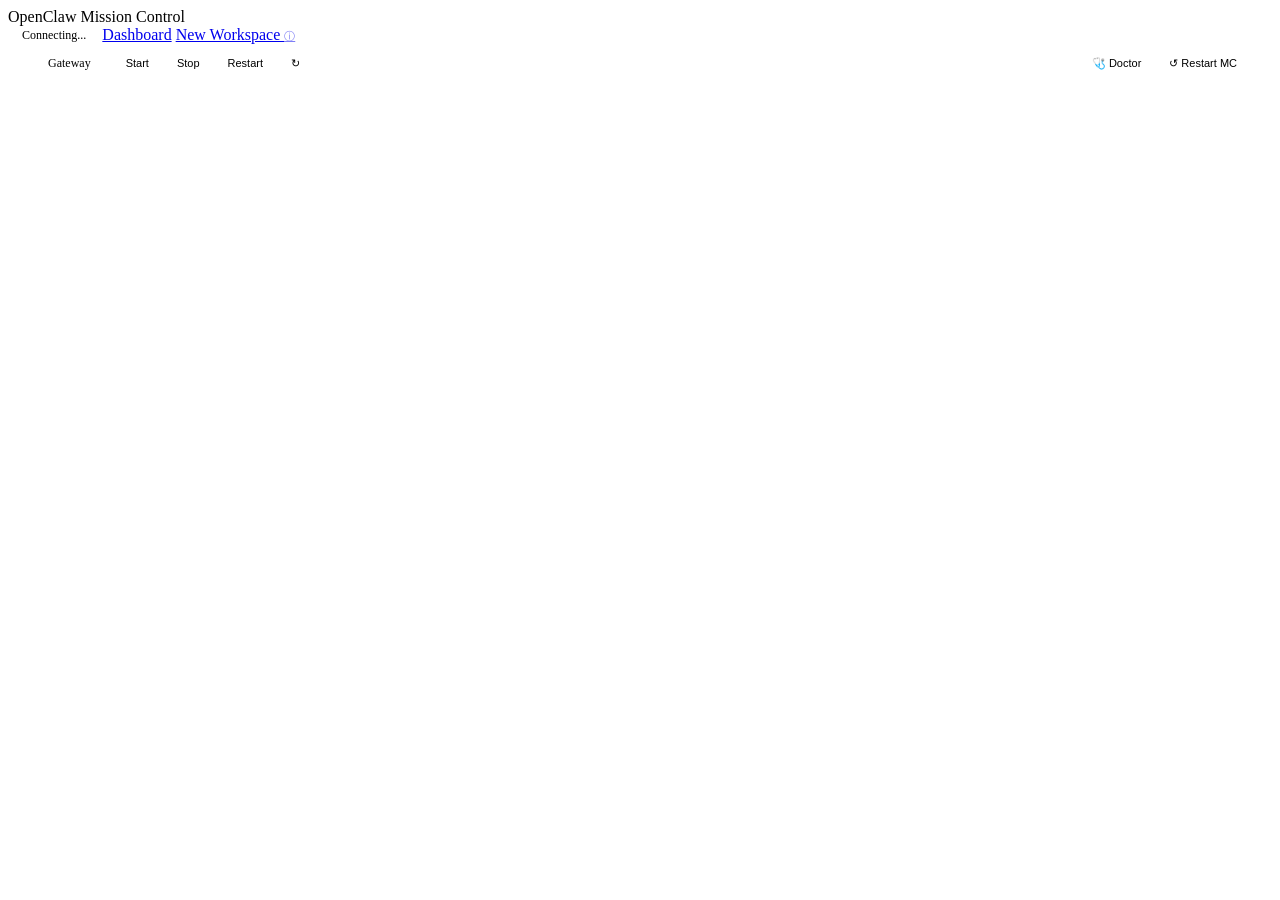
==== mission-control/openclaw/web/static/index.html @ 2e43c415 "v0.5.3 — Doctor button: run openclaw doctor from dashboard Adds Doctor button to gateway bar (right " ====
<!DOCTYPE html>
<html lang="en">
<head>
  <meta charset="UTF-8">
  <meta name="viewport" content="width=device-width, initial-scale=1.0">
  <title>OpenClaw Mission Control</title>
  <link rel="stylesheet" href="/static/styles.css">
  <style>
    /* Monitor-specific layout */
    .dashboard {
      display: grid;
      grid-template-columns: 1fr 1fr;
      gap: 16px;
      margin-top: 16px;
    }
    .dashboard-full { grid-column: 1 / -1; }

    .agent-grid {
      display: grid;
      grid-template-columns: repeat(auto-fill, minmax(160px, 1fr));
      gap: 10px;
    }
    .agent-card {
      background: var(--bg);
      border: 1px solid var(--border);
      border-radius: var(--radius);
      padding: 12px;
      position: relative;
    }
    .agent-card-role { font-size: 11px; color: var(--text-muted); text-transform: uppercase; letter-spacing: 0.5px; }
    .agent-card-char { font-weight: 600; margin: 4px 0 8px; font-size: 14px; }
    .agent-card-status { font-size: 12px; display: flex; align-items: center; }
    .agent-card-time { font-size: 11px; color: var(--text-muted); margin-top: 4px; }
    .agent-cog {
      background: none; border: none; cursor: pointer;
      color: var(--text-muted); font-size: 14px; padding: 2px 4px;
      border-radius: 4px; line-height: 1; opacity: 0.5;
      transition: opacity 0.15s;
    }
    .agent-cog:hover { opacity: 1; color: var(--text); }
    .agent-card-actions {
      display: flex; gap: 4px; margin-top: 8px; justify-content: center;
    }
    .agent-action-btn {
      background: none; border: 1px solid var(--border); cursor: pointer;
      color: var(--accent); font-size: 13px; padding: 4px 6px;
      border-radius: 3px; line-height: 1; flex: 1; transition: all 0.15s;
    }
    .agent-action-btn:hover { border-color: var(--accent); background: rgba(88,166,255,0.08); }
    .agent-action-btn:disabled { opacity: 0.4; cursor: not-allowed; }

    /* Agent details modal */
    .agent-modal-overlay {
      display: none; position: fixed; inset: 0;
      background: rgba(0,0,0,0.6); z-index: 1000;
      align-items: center; justify-content: center;
    }
    .agent-modal-overlay.open { display: flex; }
    .agent-modal {
      background: var(--bg-card); border: 1px solid var(--border);
      border-radius: var(--radius); padding: 24px; width: 480px;
      max-width: 90vw; max-height: 80vh; overflow-y: auto;
    }
    .agent-modal-header {
      display: flex; justify-content: space-between; align-items: flex-start;
      margin-bottom: 16px;
    }
    .agent-modal-title { font-size: 16px; font-weight: 600; }
    .agent-modal-role { font-size: 11px; color: var(--text-muted); text-transform: uppercase; letter-spacing: 0.5px; margin-top: 2px; }
    .agent-modal-close {
      background: none; border: none; cursor: pointer;
      color: var(--text-muted); font-size: 18px; line-height: 1; padding: 0 4px;
    }
    .agent-modal-close:hover { color: var(--text); }
    .agent-modal-row {
      display: flex; flex-direction: column; gap: 3px;
      padding: 10px 0; border-bottom: 1px solid var(--border);
      font-size: 13px;
    }
    .agent-modal-row:last-child { border-bottom: none; }
    .agent-modal-label { font-size: 11px; color: var(--text-muted); text-transform: uppercase; letter-spacing: 0.4px; }
    .agent-modal-value { font-family: monospace; font-size: 12px; word-break: break-all; }
    .badge-ok   { color: #4caf50; font-weight: 600; }
    .badge-warn { color: #f59e0b; font-weight: 600; }

    .project-banner {
      display: flex;
      align-items: center;
      gap: 20px;
      flex-wrap: wrap;
    }
    .project-name { font-size: 18px; font-weight: 700; }
    .project-milestone { font-size: 13px; color: var(--text-muted); }
    .project-progress { flex: 1; min-width: 120px; }

    .overnight-row { display: flex; gap: 20px; flex-wrap: wrap; align-items: center; font-size: 13px; }
    .overnight-indicator { display: flex; align-items: center; gap: 8px; }
    .overnight-on  { color: var(--accent); font-weight: 600; }
    .overnight-off { color: var(--text-muted); }

    .no-workspace {
      text-align: center;
      padding: 60px 20px;
      color: var(--text-muted);
    }
    .no-workspace h2 { font-size: 20px; color: var(--text); margin-bottom: 10px; }
    .no-workspace p  { margin-bottom: 20px; }

    .conn-dot {
      width: 8px; height: 8px; border-radius: 50%;
      display: inline-block; margin-right: 6px;
    }
    .conn-live { background: var(--green); box-shadow: 0 0 6px var(--green); }
    .conn-off  { background: var(--red); }
    .conn-status { font-size: 12px; color: var(--text-muted); display: flex; align-items: center; }

    /* Gateway control bar */
    .gateway-bar {
      background: var(--surface);
      border-bottom: 1px solid var(--border);
      padding: 0 24px;
      height: 38px;
      display: flex;
      align-items: center;
      justify-content: space-between;
      font-size: 12px;
    }
    .gateway-status { display: flex; align-items: center; gap: 8px; }
    .gw-dot {
      width: 8px; height: 8px; border-radius: 50%;
      display: inline-block;
    }
    .gw-running  { background: var(--green); box-shadow: 0 0 6px var(--green); }
    .gw-stopped  { background: var(--red); }
    .gw-busy     { background: var(--yellow); animation: pulse-gw 1s infinite; }
    .gw-unknown  { background: var(--text-muted); }
    @keyframes pulse-gw { 0%,100% { opacity:1; } 50% { opacity:0.4; } }
    .gw-checked { color: var(--text-muted); font-size: 11px; }
    .gateway-actions { display: flex; gap: 6px; }
    .gw-btn {
      background: var(--border); border: 1px solid rgba(255,255,255,0.06);
      color: var(--text); font-size: 11px; font-weight: 500;
      padding: 4px 10px; border-radius: 4px; cursor: pointer; transition: all 0.15s;
    }
    .gw-btn:hover { background: rgba(255,255,255,0.08); }
    .gw-btn:disabled { opacity: 0.35; cursor: not-allowed; }
    .gw-btn-danger { color: var(--red); }
    .gw-btn-ghost { background: transparent; border-color: transparent; }
    .gw-divider { width: 1px; height: 18px; background: var(--border); margin: 0 4px; }
    .gateway-banner {
      background: rgba(210,153,34,0.12); border-bottom: 1px solid rgba(210,153,34,0.3);
      padding: 8px 24px; font-size: 12px; display: flex; align-items: center; gap: 12px;
    }
    .gw-banner-dismiss {
      background: none; border: none; color: var(--text-muted); cursor: pointer;
      font-size: 14px; margin-left: auto;
    }

    /* Chat panel */
    .chat-modal-overlay {
      display: none; position: fixed; inset: 0;
      background: rgba(0,0,0,0.6); z-index: 1001;
      align-items: flex-end; justify-content: center;
      padding-bottom: 0;
    }
    .chat-modal-overlay.open { display: flex; }
    .chat-modal {
      background: var(--bg-card); border: 1px solid var(--border);
      border-radius: var(--radius) var(--radius) 0 0;
      width: 560px; max-width: 96vw; height: 70vh;
      display: flex; flex-direction: column;
    }
    .chat-header {
      display: flex; justify-content: space-between; align-items: center;
      padding: 12px 16px; border-bottom: 1px solid var(--border); flex-shrink: 0;
    }
    .chat-header-title { font-size: 14px; font-weight: 600; }
    .chat-header-meta { font-size: 11px; color: var(--text-muted); margin-top: 2px; }
    .chat-header-actions { display: flex; gap: 6px; align-items: center; }
    .chat-close-btn {
      background: none; border: none; cursor: pointer;
      color: var(--text-muted); font-size: 18px; line-height: 1; padding: 0 4px;
    }
    .chat-close-btn:hover { color: var(--text); }
    .chat-new-btn {
      background: var(--border); border: 1px solid rgba(255,255,255,0.06);
      color: var(--text-muted); font-size: 11px; padding: 3px 8px;
      border-radius: 3px; cursor: pointer;
    }
    .chat-new-btn:hover { color: var(--text); }
    .chat-messages {
      flex: 1; overflow-y: auto; padding: 12px 16px;
      display: flex; flex-direction: column; gap: 10px;
    }
    .chat-msg {
      max-width: 85%; padding: 8px 12px;
      border-radius: 12px; font-size: 13px; line-height: 1.5;
      white-space: pre-wrap; word-break: break-word;
    }
    .chat-msg-user {
      background: var(--accent); color: #fff;
      align-self: flex-end; border-bottom-right-radius: 4px;
    }
    .chat-msg-assistant {
      background: var(--border); color: var(--text);
      align-self: flex-start; border-bottom-left-radius: 4px;
    }
    .chat-msg-error {
      background: rgba(239,68,68,0.15); color: var(--red);
      align-self: flex-start; border-bottom-left-radius: 4px; font-size: 12px;
    }
    .chat-typing {
      align-self: flex-start; padding: 8px 14px;
      background: var(--border); border-radius: 12px 12px 12px 4px;
      font-size: 20px; letter-spacing: 2px; color: var(--text-muted);
    }
    .chat-model-tag {
      font-size: 10px; color: var(--text-muted); margin-top: 4px;
      align-self: flex-start;
    }
    .chat-input-row {
      display: flex; gap: 8px; padding: 12px 16px;
      border-top: 1px solid var(--border); flex-shrink: 0;
    }
    .chat-input {
      flex: 1; background: var(--bg); border: 1px solid var(--border);
      border-radius: 6px; padding: 8px 12px; color: var(--text);
      font-size: 13px; resize: none; font-family: inherit;
      line-height: 1.4; height: 38px; max-height: 120px; overflow-y: auto;
    }
    .chat-input:focus { outline: none; border-color: var(--accent); }
    .chat-send-btn {
      background: var(--accent); border: none; cursor: pointer;
      color: #fff; font-size: 14px; padding: 8px 14px;
      border-radius: 6px; flex-shrink: 0; font-weight: 600;
    }
    .chat-send-btn:disabled { opacity: 0.4; cursor: not-allowed; }
    .chat-empty {
      color: var(--text-muted); font-size: 13px; text-align: center;
      margin: auto; padding: 20px;
    }

    #morning-report-modal {
      display: none;
      position: fixed; inset: 0;
      background: rgba(0,0,0,0.7);
      z-index: 100;
      overflow-y: auto;
      padding: 40px 20px;
    }
    .modal-box {
      background: var(--surface);
      border: 1px solid var(--border);
      border-radius: var(--radius);
      max-width: 700px;
      margin: 0 auto;
      padding: 24px;
    }
    .modal-header { display: flex; justify-content: space-between; align-items: center; margin-bottom: 16px; }
    .modal-title  { font-size: 16px; font-weight: 700; }
    .modal-body   { font-size: 13px; line-height: 1.8; white-space: pre-wrap; color: var(--text-muted); }
  </style>
</head>
<body>
  <header class="app-header">
    <div style="display:flex;align-items:center;gap:10px;">
      <span class="logo">OpenClaw Mission Control</span>
      <span id="versionBadge" style="font-size:11px;color:var(--text-muted);background:var(--border);padding:2px 7px;border-radius:10px;"></span>
    </div>
    <div style="display:flex;align-items:center;gap:16px;">
      <div class="conn-status" id="connStatus" title="WebSocket connection to Mission Control server — enables real-time dashboard updates">
        <span class="conn-dot conn-off" id="connDot"></span>
        <span id="connLabel">Connecting...</span>
      </div>
      <nav>
        <a href="/monitor" class="active">Dashboard</a>
        <a href="/install">New Workspace <span title="Create or configure an agent workspace — sets up project templates, agent identities, and launcher scripts for a new team of OpenClaw agents" style="cursor:help;opacity:0.5;font-size:11px">ⓘ</span></a>
      </nav>
    </div>
  </header>

  <div class="gateway-bar" id="gatewayBar">
    <div style="display:flex;align-items:center;gap:8px">
      <span class="gw-dot" id="gwDot"></span>
      <span id="gwLabel">Gateway</span>
      <span class="gw-checked" id="gwChecked"></span>
      <div class="gateway-actions" style="margin-left:8px">
        <button id="gwBtnStart" class="gw-btn" onclick="gatewayAction('start')">Start</button>
        <button id="gwBtnStop" class="gw-btn gw-btn-danger" onclick="gatewayAction('stop')">Stop</button>
        <button id="gwBtnRestart" class="gw-btn" onclick="gatewayAction('restart')">Restart</button>
        <button id="gwBtnRefresh" class="gw-btn gw-btn-ghost" onclick="refreshGatewayStatus()" title="Refresh gateway status">↻</button>
      </div>
    </div>
    <div style="display:flex;align-items:center;gap:6px">
      <button id="btnDoctor" class="gw-btn" onclick="runDoctor()" title="Run openclaw doctor — health check and auto-repair for gateway and channels">🩺 Doctor</button>
      <button id="mcBtnRestart" class="gw-btn gw-btn-ghost" onclick="restartMissionControl()" title="Restart Mission Control server">↺ Restart MC</button>
    </div>
  </div>

  <div class="gateway-banner" id="gatewayBanner" style="display:none">
    <span id="gatewayBannerText"></span>
    <button class="gw-btn" style="margin-left:12px;" onclick="gatewayAction('restart')">Restart Now</button>
    <button class="gw-banner-dismiss" onclick="dismissGatewayBanner()">✕</button>
  </div>

  <div class="main-content">
    <!-- No workspace state -->
    <div id="noWorkspace" class="no-workspace" style="display:none">
      <h2>No workspace configured</h2>
      <p>Install an OpenClaw workspace to begin monitoring your agents.</p>
      <a href="/install" class="btn btn-primary">Install Workspace</a>
    </div>

    <!-- Main dashboard (shown when workspace exists) -->
    <div id="dashboardContent" style="display:none">

      <!-- ── Security Alerts ── -->
      <div id="alertsPanel"></div>

      <!-- ── Agent Status Bar ── -->
      <div class="card dashboard-full">
        <div class="card-title">Agent Status</div>
        <div class="agent-grid" id="agentGrid">
          <p style="color:var(--text-muted);font-size:13px">Loading agents...</p>
        </div>
      </div>

      <!-- ── Active Project (full-width, above ticket board) ── -->
      <div class="card" style="margin-top:16px;">
        <div class="card-title">Active Project</div>
        <div class="project-banner" id="projectBanner">
          <p style="color:var(--text-muted);font-size:13px">No project active</p>
        </div>
      </div>

      <!-- ── Ticket Board (full-width, below active project) ── -->
      <div class="card" style="margin-top:16px;">
        <div class="card-title">Ticket Board</div>
        <div class="kanban" id="kanbanBoard"></div>
      </div>

      <div class="dashboard">
        <!-- ── Overnight Mode ── -->
        <div class="card">
          <div class="card-title">Overnight Mode</div>
          <div id="overnightPanel" class="overnight-row">
            <div class="overnight-indicator overnight-off">Night mode: OFF</div>
          </div>
        </div>

        <!-- ── System Info ── -->
        <div class="card">
          <div class="card-title">System Info</div>
          <div style="font-size:13px;display:flex;flex-direction:column;gap:6px;">
            <div><span style="color:var(--text-muted);width:120px;display:inline-block;">OS</span><span id="sysinfoOs">Loading...</span></div>
            <div><span style="color:var(--text-muted);width:120px;display:inline-block;">Python</span><span id="sysinfoPython">Loading...</span></div>
            <div><span style="color:var(--text-muted);width:120px;display:inline-block;">Disk Usage</span><span id="sysinfoDisk">Loading...</span></div>
          </div>
        </div>

        <!-- ── Activity Feed ── -->
        <div class="card">
          <div class="card-title">Recent Activity</div>
          <div id="activityFeed">
            <p style="color:var(--text-muted);font-size:13px">Watching for changes...</p>
          </div>
        </div>

        <!-- ── Session Log ── -->
        <div class="card dashboard-full">
          <div class="card-title" style="display:flex;align-items:center;justify-content:space-between;">
            <span>Session Log</span>
            <button class="btn btn-ghost" style="padding:4px 12px;font-size:12px;" onclick="loadSessionLog()">Refresh</button>
          </div>
          <div id="sessionLogBody" style="font-size:13px;color:var(--text-muted);">
            <p>Loading session log...</p>
          </div>
        </div>

        <!-- ── Agent Cleanup ── -->
        <div class="card dashboard-full" id="agentCleanupCard" style="display:none">
          <div class="card-title">Agent Cleanup & Orphan Management</div>
          <div id="agentCleanupBody" style="font-size:13px;color:var(--text-muted);">
            <p>Loading agent registry...</p>
          </div>
        </div>

        <!-- ── OpenClaw Sync ── -->
        <div class="card dashboard-full" id="openclawSyncCard" style="display:none">
          <div class="card-title" style="display:flex;align-items:center;justify-content:space-between;">
            <span>OpenClaw Registration</span>
            <button class="btn btn-ghost" style="padding:4px 12px;font-size:12px;" onclick="reregisterAgents()">Re-register Agents</button>
          </div>
          <div id="openclawSyncBody" style="font-size:13px;color:var(--text-muted);">Checking…</div>
        </div>
      </div>
    </div>
  </div>

  <!-- Morning report modal -->
  <div id="morning-report-modal">
    <div class="modal-box">
      <div class="modal-header">
        <span class="modal-title">Morning Report</span>
        <button class="btn btn-ghost" onclick="closeReport()" style="padding:4px 10px">Close</button>
      </div>
      <div class="modal-body" id="reportContent">Loading...</div>
    </div>
  </div>

  <!-- Agent details modal -->
  <div class="agent-modal-overlay" id="agentModalOverlay" onclick="closeAgentModal(event)">
    <div class="agent-modal" id="agentModal">
      <div class="agent-modal-header">
        <div>
          <div class="agent-modal-title" id="agentModalTitle">—</div>
          <div class="agent-modal-role" id="agentModalRole">—</div>
        </div>
        <button class="agent-modal-close" onclick="closeAgentModal()">✕</button>
      </div>
      <div id="agentModalBody"></div>
    </div>
  </div>

  <!-- Add Agent modal -->
  <div class="agent-modal-overlay" id="addAgentOverlay" onclick="closeAddAgentModal(event)">
    <div class="agent-modal" id="addAgentModal">
      <div class="agent-modal-header">
        <div>
          <div class="agent-modal-title">Add New Agent</div>
          <div class="agent-modal-role">Register a custom agent role</div>
        </div>
        <button class="agent-modal-close" onclick="closeAddAgentModal()">✕</button>
      </div>
      <div style="padding:16px;display:flex;flex-direction:column;gap:12px">
        <label style="font-size:12px;color:var(--text-muted)">Role ID <span style="opacity:0.5">(lowercase, no spaces — e.g. "graphics", "docs")</span>
          <input id="addAgentRole" type="text" style="width:100%;margin-top:4px;padding:6px 10px;background:var(--bg);border:1px solid var(--border);border-radius:4px;color:var(--text);font-size:13px" placeholder="e.g. graphics">
        </label>
        <label style="font-size:12px;color:var(--text-muted)">Display Name
          <input id="addAgentName" type="text" style="width:100%;margin-top:4px;padding:6px 10px;background:var(--bg);border:1px solid var(--border);border-radius:4px;color:var(--text);font-size:13px" placeholder="e.g. Banksy">
        </label>
        <label style="font-size:12px;color:var(--text-muted)">Role Label <span style="opacity:0.5">(human-readable title)</span>
          <input id="addAgentLabel" type="text" style="width:100%;margin-top:4px;padding:6px 10px;background:var(--bg);border:1px solid var(--border);border-radius:4px;color:var(--text);font-size:13px" placeholder="e.g. Graphics Designer">
        </label>
        <div id="addAgentError" style="color:var(--red);font-size:12px;display:none"></div>
        <button class="btn" style="align-self:flex-end;padding:6px 20px" onclick="submitAddAgent()">Add Agent</button>
      </div>
    </div>
  </div>

  <!-- Chat modal -->
  <div class="chat-modal-overlay" id="chatModalOverlay" onclick="closeChatModal(event)">
    <div class="chat-modal" id="chatModal">
      <div class="chat-header">
        <div>
          <div class="chat-header-title" id="chatModalTitle">Chat</div>
          <div class="chat-header-meta" id="chatModalMeta"></div>
        </div>
        <div class="chat-header-actions">
          <button class="chat-new-btn" onclick="newChatSession()" title="Start a new conversation">↺ New Chat</button>
          <button class="chat-close-btn" onclick="closeChatModal()">✕</button>
        </div>
      </div>
      <div class="chat-messages" id="chatMessages">
        <div class="chat-empty" id="chatEmpty">Send a message to start chatting.</div>
      </div>
      <div class="chat-input-row">
        <textarea class="chat-input" id="chatInput" placeholder="Type a message…" rows="1"
          onkeydown="chatInputKeydown(event)" oninput="chatInputResize(this)"></textarea>
        <button class="chat-send-btn" id="chatSendBtn" onclick="sendChatMessage()">↑</button>
      </div>
    </div>
  </div>

  <script src="/static/app.js"></script>
</body>
</html>
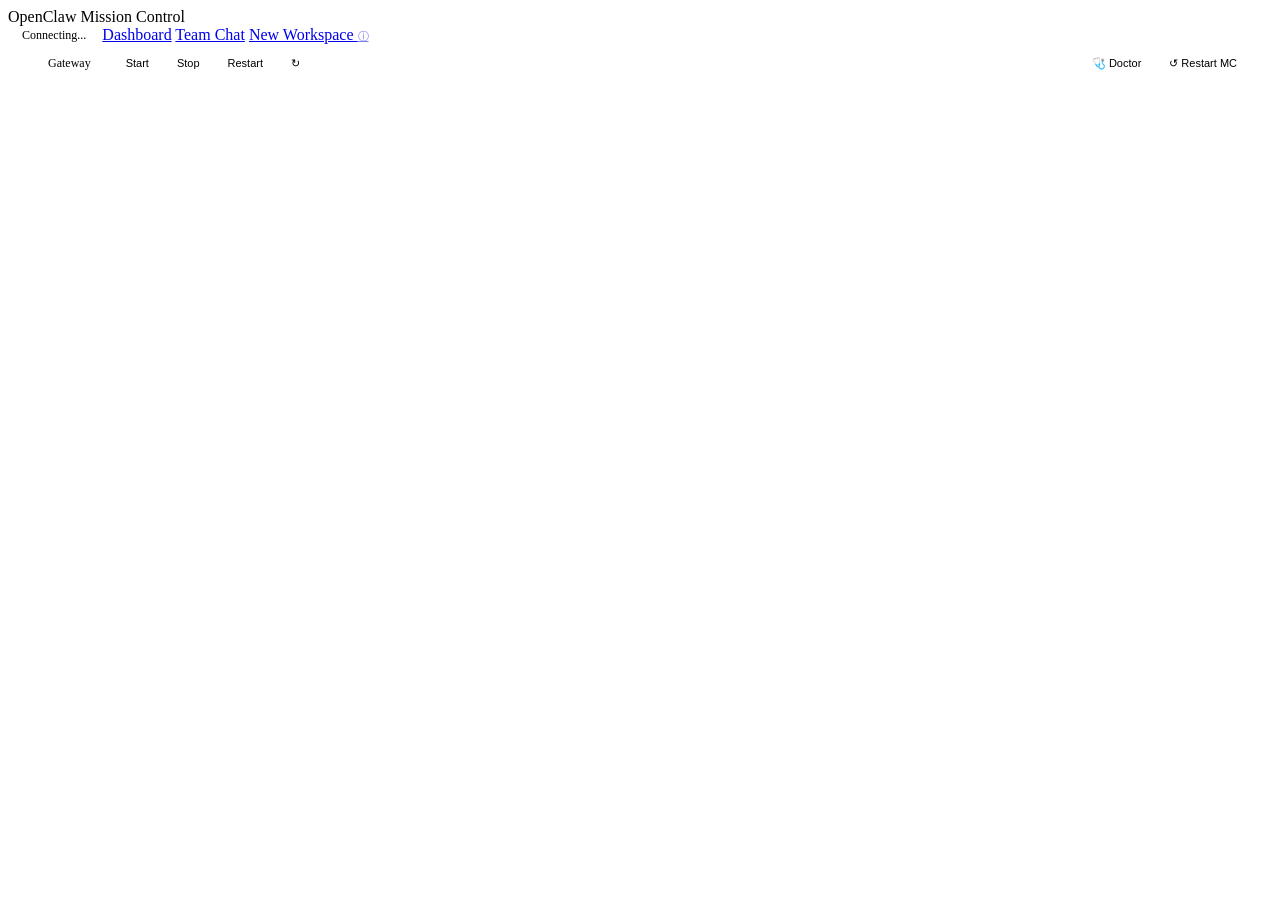
==== commit 4a5324a3: "v1.4.0 — Team chat panel, asset gallery fixes, publish-to-GitHub flow Team Chat: - Right-side panel " ====
--- a/mission-control/openclaw/web/static/index.html
+++ b/mission-control/openclaw/web/static/index.html
@@ -56,6 +56,7 @@
       align-items: center; justify-content: center;
     }
     .agent-modal-overlay.open { display: flex; }
+    .tab-btn.active { border-bottom-color: var(--accent) !important; font-weight: 600; }
     .agent-modal {
       background: var(--bg-card); border: 1px solid var(--border);
       border-radius: var(--radius); padding: 24px; width: 480px;
@@ -240,6 +241,82 @@
       margin: auto; padding: 20px;
     }
 
+    /* Team Chat side panel */
+    .team-chat-panel {
+      position: fixed; top: 0; right: 0; bottom: 0;
+      width: 420px; max-width: 100vw;
+      background: var(--bg-card); border-left: 1px solid var(--border);
+      z-index: 900; display: flex; flex-direction: column;
+      transform: translateX(100%); transition: transform 0.25s ease;
+    }
+    .team-chat-panel.open { transform: translateX(0); }
+    .team-chat-panel .tc-header {
+      display: flex; justify-content: space-between; align-items: center;
+      padding: 12px 16px; border-bottom: 1px solid var(--border); flex-shrink: 0;
+    }
+    .tc-header-title { font-size: 14px; font-weight: 600; }
+    .tc-close { background: none; border: none; cursor: pointer; color: var(--text-muted); font-size: 18px; padding: 0 4px; }
+    .tc-close:hover { color: var(--text); }
+    .tc-messages {
+      flex: 1; overflow-y: auto; padding: 12px 16px;
+      display: flex; flex-direction: column; gap: 6px;
+    }
+    .tc-msg {
+      font-size: 13px; line-height: 1.5;
+      padding: 6px 10px; border-radius: 8px;
+      white-space: pre-wrap; word-break: break-word;
+      max-width: 92%;
+    }
+    .tc-msg-user {
+      background: var(--accent); color: #fff;
+      align-self: flex-end; border-bottom-right-radius: 3px;
+    }
+    .tc-msg-assistant {
+      background: var(--surface); color: var(--text);
+      align-self: flex-start; border-bottom-left-radius: 3px;
+    }
+    .tc-msg-label {
+      font-size: 10px; font-weight: 600; margin-bottom: 2px;
+      display: flex; align-items: center; gap: 5px;
+    }
+    .tc-msg-ts { font-size: 10px; color: var(--text-muted); font-weight: 400; }
+    .tc-agent-dot { width: 7px; height: 7px; border-radius: 50%; display: inline-block; }
+    .tc-system-row {
+      font-size: 11px; color: var(--text-muted); text-align: center;
+      padding: 4px 8px; font-style: italic;
+    }
+    .tc-input-row {
+      display: flex; gap: 6px; padding: 10px 16px;
+      border-top: 1px solid var(--border); flex-shrink: 0; align-items: flex-end;
+    }
+    .tc-agent-select {
+      background: var(--bg); border: 1px solid var(--border); border-radius: 4px;
+      color: var(--text); font-size: 11px; padding: 6px 4px; flex-shrink: 0;
+    }
+    .tc-input {
+      flex: 1; background: var(--bg); border: 1px solid var(--border);
+      border-radius: 6px; padding: 7px 10px; color: var(--text);
+      font-size: 13px; resize: none; font-family: inherit;
+      line-height: 1.4; height: 34px; max-height: 100px; overflow-y: auto;
+    }
+    .tc-input:focus { outline: none; border-color: var(--accent); }
+    .tc-send {
+      background: var(--accent); border: none; cursor: pointer;
+      color: #fff; font-size: 13px; padding: 7px 12px;
+      border-radius: 6px; flex-shrink: 0; font-weight: 600;
+    }
+    .tc-send:disabled { opacity: 0.4; cursor: not-allowed; }
+    .tc-empty {
+      color: var(--text-muted); font-size: 13px; text-align: center;
+      margin: auto; padding: 20px;
+    }
+    /* Compress dashboard when panel is open */
+    body.team-chat-open .main-content { margin-right: 420px; transition: margin-right 0.25s ease; }
+    @media (max-width: 900px) {
+      .team-chat-panel { width: 100vw; }
+      body.team-chat-open .main-content { margin-right: 0; }
+    }
+
     #morning-report-modal {
       display: none;
       position: fixed; inset: 0;
@@ -274,6 +351,7 @@
       </div>
       <nav>
         <a href="/monitor" class="active">Dashboard</a>
+        <a href="#" onclick="event.preventDefault();toggleTeamChat()" id="teamChatNavBtn">Team Chat</a>
         <a href="/install">New Workspace <span title="Create or configure an agent workspace — sets up project templates, agent identities, and launcher scripts for a new team of OpenClaw agents" style="cursor:help;opacity:0.5;font-size:11px">ⓘ</span></a>
       </nav>
     </div>
@@ -299,7 +377,7 @@
 
   <div class="gateway-banner" id="gatewayBanner" style="display:none">
     <span id="gatewayBannerText"></span>
-    <button class="gw-btn" style="margin-left:12px;" onclick="gatewayAction('restart')">Restart Now</button>
+    <button class="gw-btn" id="gatewayBannerAction" style="margin-left:12px;" onclick="gatewayAction('restart')">Restart Now</button>
     <button class="gw-banner-dismiss" onclick="dismissGatewayBanner()">✕</button>
   </div>
 
@@ -319,15 +397,37 @@
 
       <!-- ── Agent Status Bar ── -->
       <div class="card dashboard-full">
-        <div class="card-title">Agent Status</div>
+        <div class="card-title" style="display:flex;align-items:center;justify-content:space-between;">
+          <span>Agent Status</span>
+          <div style="display:flex;align-items:center;gap:6px;">
+            <span id="currentThemeLabel" style="font-size:11px;color:var(--text-muted);"></span>
+            <button class="btn btn-ghost" style="padding:3px 10px;font-size:12px;" onclick="showThemeSwitcher()">Switch Theme</button>
+          </div>
+        </div>
         <div class="agent-grid" id="agentGrid">
           <p style="color:var(--text-muted);font-size:13px">Loading agents...</p>
         </div>
       </div>
 
+      <!-- ── OpenClaw Registration (right under Agent Status) ── -->
+      <div class="card dashboard-full" id="openclawSyncCard" style="display:none;margin-top:16px;">
+        <div class="card-title" style="display:flex;align-items:center;justify-content:space-between;">
+          <span title="Shows whether your agents are properly registered with the OpenClaw CLI gateway. Agents must be registered to receive routed messages, participate in the agent chain, and be accessible via chat.">OpenClaw Registration <span style="cursor:help;opacity:0.5;font-size:11px">ⓘ</span></span>
+          <button class="btn btn-ghost" style="padding:4px 12px;font-size:12px;" onclick="reregisterAgents()" title="Re-register all agents with the OpenClaw CLI — use this if agents were added manually or if registration is out of sync with the workspace">Re-register Agents</button>
+        </div>
+        <div id="openclawSyncBody" style="font-size:13px;color:var(--text-muted);">Checking…</div>
+      </div>
+
       <!-- ── Active Project (full-width, above ticket board) ── -->
       <div class="card" style="margin-top:16px;">
-        <div class="card-title">Active Project</div>
+        <div class="card-title" style="display:flex;align-items:center;justify-content:space-between;">
+          <span>Active Project</span>
+          <div style="display:flex;gap:6px;align-items:center;">
+            <select id="projectSelect" style="background:var(--bg);border:1px solid var(--border);border-radius:4px;color:var(--text);font-size:12px;padding:3px 8px;" onchange="switchProject(this.value)"></select>
+            <button class="btn btn-ghost" style="padding:3px 10px;font-size:12px;" onclick="pushProjectToGitHub()" title="Commit and push project (code, tickets, assets) to GitHub">Push to GitHub</button>
+            <button class="btn btn-ghost" style="padding:3px 10px;font-size:12px;" onclick="showNewProjectModal()">+ New</button>
+          </div>
+        </div>
         <div class="project-banner" id="projectBanner">
           <p style="color:var(--text-muted);font-size:13px">No project active</p>
         </div>
@@ -335,16 +435,59 @@
 
       <!-- ── Ticket Board (full-width, below active project) ── -->
       <div class="card" style="margin-top:16px;">
-        <div class="card-title">Ticket Board</div>
+        <div class="card-title" style="display:flex;align-items:center;justify-content:space-between;">
+          <span>Ticket Board</span>
+          <button class="btn btn-ghost" style="padding:3px 10px;font-size:12px;" onclick="showNewTicketModal()">+ New Ticket</button>
+        </div>
         <div class="kanban" id="kanbanBoard"></div>
       </div>
 
+      <!-- ── Asset Gallery (full-width, below ticket board) ── -->
+      <div class="card" id="assetGalleryCard" style="margin-top:16px;display:none;">
+        <div class="card-title" style="display:flex;align-items:center;justify-content:space-between;">
+          <span title="Generated images and design assets for the active project" style="cursor:pointer;display:flex;align-items:center;gap:6px;" onclick="toggleAssetGallery()">
+            <span id="assetGalleryArrow" class="kanban-arrow open" style="font-size:10px;">&#9654;</span>
+            Asset Gallery <span id="assetGalleryCount" style="font-size:11px;color:var(--text-muted);"></span>
+          </span>
+          <div id="assetGalleryControls" style="display:flex;gap:6px;align-items:center;">
+            <select id="assetCategoryFilter" style="background:var(--bg);border:1px solid var(--border);border-radius:4px;color:var(--text);font-size:11px;padding:2px 6px;" onchange="filterAssets(this.value)">
+              <option value="all">All</option>
+            </select>
+            <button class="btn btn-ghost" style="padding:3px 10px;font-size:11px;" onclick="loadAssetGallery()">Refresh</button>
+          </div>
+        </div>
+        <div id="assetGalleryBody">
+          <div id="assetGalleryGrid" style="display:grid;grid-template-columns:repeat(auto-fill,minmax(140px,1fr));gap:10px;padding:4px 0;"></div>
+          <div id="assetGalleryEmpty" style="display:none;text-align:center;padding:20px;color:var(--text-muted);font-size:13px;">
+            No assets yet. The graphics agent will save generated images here.
+          </div>
+        </div>
+      </div>
+
+      <!-- ── Asset Preview Modal ── -->
+      <div class="agent-modal-overlay" id="assetPreviewOverlay" onclick="if(event.target===this)closeAssetPreview()">
+        <div style="background:var(--surface);border-radius:10px;max-width:720px;width:95%;max-height:90vh;overflow:auto;box-shadow:0 8px 32px rgba(0,0,0,0.5);">
+          <div style="display:flex;justify-content:space-between;align-items:center;padding:12px 16px;border-bottom:1px solid var(--border);">
+            <span id="assetPreviewTitle" style="font-weight:600;font-size:14px;"></span>
+            <button class="agent-modal-close" onclick="closeAssetPreview()">✕</button>
+          </div>
+          <div style="padding:16px;text-align:center;background:#0d1117;border-bottom:1px solid var(--border);">
+            <img id="assetPreviewImg" style="max-width:100%;max-height:60vh;border-radius:6px;">
+          </div>
+          <div id="assetPreviewInfo" style="padding:10px 16px;font-size:12px;color:var(--text-muted);border-bottom:1px solid var(--border);"></div>
+          <div style="padding:12px 16px;display:flex;justify-content:flex-end;gap:8px;">
+            <button class="btn btn-ghost" style="font-size:12px;padding:6px 14px;color:var(--green);border-color:var(--green);" onclick="acceptAsset()">Like / Accept</button>
+            <button class="btn" style="background:#e74c3c;color:#fff;font-size:12px;padding:6px 14px;" onclick="rejectAsset()">Reject Asset</button>
+          </div>
+        </div>
+      </div>
+
       <div class="dashboard">
-        <!-- ── Overnight Mode ── -->
+        <!-- ── Activity Feed ── -->
         <div class="card">
-          <div class="card-title">Overnight Mode</div>
-          <div id="overnightPanel" class="overnight-row">
-            <div class="overnight-indicator overnight-off">Night mode: OFF</div>
+          <div class="card-title" title="Real-time file changes detected in the agent workspace — shows which agents are actively working">Recent Activity</div>
+          <div id="activityFeed">
+            <p style="color:var(--text-muted);font-size:13px">Watching for changes...</p>
           </div>
         </div>
 
@@ -358,11 +501,22 @@
           </div>
         </div>
 
-        <!-- ── Activity Feed ── -->
+        <!-- ── Overnight Mode ── -->
         <div class="card">
-          <div class="card-title">Recent Activity</div>
-          <div id="activityFeed">
-            <p style="color:var(--text-muted);font-size:13px">Watching for changes...</p>
+          <div class="card-title" title="When enabled, agents continue working autonomously overnight with reduced oversight — useful for long-running tasks">Overnight Mode</div>
+          <div id="overnightPanel" class="overnight-row">
+            <div class="overnight-indicator overnight-off">Night mode: OFF</div>
+          </div>
+        </div>
+
+        <!-- ── Installed Skills ── -->
+        <div class="card">
+          <div class="card-title" style="display:flex;align-items:center;justify-content:space-between;">
+            <span title="Slash commands and MCP tools available to agents in this workspace">Installed Skills</span>
+            <button class="btn btn-ghost" style="padding:4px 12px;font-size:12px;" onclick="loadSkills()">Refresh</button>
+          </div>
+          <div id="skillsBody" style="font-size:13px;color:var(--text-muted);">
+            <p>Loading skills...</p>
           </div>
         </div>
 
@@ -377,6 +531,35 @@
           </div>
         </div>
 
+        <!-- ── Workspace Backup ── -->
+        <div class="card dashboard-full">
+          <div class="card-title" style="display:flex;align-items:center;justify-content:space-between;">
+            <span>Workspace Backups</span>
+            <div style="display:flex;gap:6px;">
+              <button class="btn btn-ghost" style="padding:4px 12px;font-size:12px;" onclick="saveBackup()">Save Backup</button>
+              <button class="btn btn-ghost" style="padding:4px 12px;font-size:12px;" onclick="loadBackups()">Refresh</button>
+            </div>
+          </div>
+          <div id="backupsBody" style="font-size:13px;color:var(--text-muted);">
+            <p>Loading backups...</p>
+          </div>
+        </div>
+
+        <!-- ── Vault ── -->
+        <div class="card dashboard-full">
+          <div class="card-title" style="display:flex;align-items:center;justify-content:space-between;">
+            <span>Credential Vault</span>
+            <div style="display:flex;gap:6px;align-items:center;">
+              <span id="vaultStatusBadge" style="font-size:11px;padding:2px 8px;border-radius:8px;"></span>
+              <button id="vaultToggleBtn" class="btn btn-ghost" style="padding:3px 10px;font-size:12px;" onclick="toggleVault()">Unlock</button>
+              <button class="btn btn-ghost" style="padding:3px 10px;font-size:12px;" onclick="showAddSecretModal()">+ Add Secret</button>
+            </div>
+          </div>
+          <div id="vaultBody" style="font-size:13px;color:var(--text-muted);">
+            <p>Vault is locked. Unlock to view and manage secrets.</p>
+          </div>
+        </div>
+
         <!-- ── Agent Cleanup ── -->
         <div class="card dashboard-full" id="agentCleanupCard" style="display:none">
           <div class="card-title">Agent Cleanup & Orphan Management</div>
@@ -385,14 +568,6 @@
           </div>
         </div>
 
-        <!-- ── OpenClaw Sync ── -->
-        <div class="card dashboard-full" id="openclawSyncCard" style="display:none">
-          <div class="card-title" style="display:flex;align-items:center;justify-content:space-between;">
-            <span>OpenClaw Registration</span>
-            <button class="btn btn-ghost" style="padding:4px 12px;font-size:12px;" onclick="reregisterAgents()">Re-register Agents</button>
-          </div>
-          <div id="openclawSyncBody" style="font-size:13px;color:var(--text-muted);">Checking…</div>
-        </div>
       </div>
     </div>
   </div>
@@ -433,17 +608,69 @@
         <button class="agent-modal-close" onclick="closeAddAgentModal()">✕</button>
       </div>
       <div style="padding:16px;display:flex;flex-direction:column;gap:12px">
-        <label style="font-size:12px;color:var(--text-muted)">Role ID <span style="opacity:0.5">(lowercase, no spaces — e.g. "graphics", "docs")</span>
-          <input id="addAgentRole" type="text" style="width:100%;margin-top:4px;padding:6px 10px;background:var(--bg);border:1px solid var(--border);border-radius:4px;color:var(--text);font-size:13px" placeholder="e.g. graphics">
+        <label style="font-size:12px;color:var(--text-muted)">Agent Role
+          <select id="addAgentRole" onchange="onAddAgentRoleSelect(this.value)" style="width:100%;margin-top:4px;padding:6px 10px;background:var(--bg);border:1px solid var(--border);border-radius:4px;color:var(--text);font-size:13px">
+            <option value="">Select a role...</option>
+            <option value="pm">Project Manager</option>
+            <option value="architect">Architect</option>
+            <option value="builder">Builder / Developer</option>
+            <option value="qa">QA / Test Engineer</option>
+            <option value="security">Security Engineer</option>
+            <option value="devops">DevOps / Release</option>
+            <option value="ux">UX / Documentation</option>
+            <option value="research">Research Agent</option>
+            <option value="graphics">Graphics Designer</option>
+            <option value="_custom">Other (custom role)...</option>
+          </select>
+        </label>
+        <label id="customRoleRow" style="font-size:12px;color:var(--text-muted);display:none">Custom Role ID <span style="opacity:0.5">(lowercase, no spaces)</span>
+          <input id="addAgentCustomRole" type="text" oninput="onCustomRoleInput(this.value)" style="width:100%;margin-top:4px;padding:6px 10px;background:var(--bg);border:1px solid var(--border);border-radius:4px;color:var(--text);font-size:13px" placeholder="e.g. docs, data-eng">
         </label>
         <label style="font-size:12px;color:var(--text-muted)">Display Name
           <input id="addAgentName" type="text" style="width:100%;margin-top:4px;padding:6px 10px;background:var(--bg);border:1px solid var(--border);border-radius:4px;color:var(--text);font-size:13px" placeholder="e.g. Banksy">
         </label>
-        <label style="font-size:12px;color:var(--text-muted)">Role Label <span style="opacity:0.5">(human-readable title)</span>
+        <label style="font-size:12px;color:var(--text-muted)">Role Label <span style="opacity:0.5">(auto-filled, editable)</span>
           <input id="addAgentLabel" type="text" style="width:100%;margin-top:4px;padding:6px 10px;background:var(--bg);border:1px solid var(--border);border-radius:4px;color:var(--text);font-size:13px" placeholder="e.g. Graphics Designer">
         </label>
+
+        <!-- Image Gen Setup (shown when role is "graphics") -->
+        <div id="imageGenSetup" style="display:none;border:1px solid var(--border);border-radius:6px;padding:14px;background:var(--bg);">
+          <div style="font-size:13px;font-weight:600;margin-bottom:10px;">Image Generation Setup</div>
+          <div id="imageGenSpecs" style="font-size:12px;color:var(--text-muted);margin-bottom:12px;">
+            Detecting hardware specs...
+          </div>
+          <div id="imageGenDeps" style="margin-bottom:12px;"></div>
+          <div id="imageGenModels" style="display:flex;flex-direction:column;gap:8px;"></div>
+          <div id="imageGenStatus" style="font-size:11px;color:var(--text-muted);margin-top:8px;display:none;"></div>
+        </div>
+
+        <div id="addAgentSwapNotice" style="display:none;font-size:12px;padding:8px 10px;background:rgba(245,158,11,0.1);border:1px solid rgba(245,158,11,0.3);border-radius:4px;"></div>
         <div id="addAgentError" style="color:var(--red);font-size:12px;display:none"></div>
-        <button class="btn" style="align-self:flex-end;padding:6px 20px" onclick="submitAddAgent()">Add Agent</button>
+        <button id="addAgentSubmitBtn" class="btn" style="align-self:flex-end;padding:6px 20px" onclick="submitAddAgent()">Add Agent</button>
+      </div>
+    </div>
+  </div>
+
+  <!-- Theme Switcher modal -->
+  <div class="agent-modal-overlay" id="themeSwitcherOverlay" style="display:none;" onclick="closeThemeSwitcher(event)">
+    <div class="agent-modal" style="max-width:540px;">
+      <div class="agent-modal-header">
+        <div>
+          <div class="agent-modal-title">Switch Agent Theme</div>
+          <div class="agent-modal-role">All projects, assets, and sessions are preserved</div>
+        </div>
+        <button class="agent-modal-close" onclick="closeThemeSwitcher()">&times;</button>
+      </div>
+      <div style="display:flex;flex-direction:column;gap:12px;">
+        <label style="font-size:12px;color:var(--text-muted);">Character Theme
+          <select id="themeSwitcherSelect" onchange="previewThemeRoster(this.value)" style="width:100%;margin-top:4px;padding:8px 10px;background:var(--bg);border:1px solid var(--border);border-radius:4px;color:var(--text);font-size:13px;">
+            <option value="">Select a theme...</option>
+          </select>
+        </label>
+        <div id="themeRosterPreview" style="display:none;border:1px solid var(--border);border-radius:6px;padding:12px;background:var(--bg);max-height:280px;overflow-y:auto;">
+        </div>
+        <div id="themeSwitcherError" style="color:var(--red);font-size:12px;display:none;"></div>
+        <button id="themeSwitcherApplyBtn" class="btn btn-primary" style="align-self:flex-end;padding:8px 20px;font-size:13px;" onclick="applyTheme()" disabled>Apply Theme</button>
       </div>
     </div>
   </div>
@@ -472,6 +699,203 @@
     </div>
   </div>
 
+  <!-- ── Publish to GitHub Modal ── -->
+  <div class="agent-modal-overlay" id="publishOverlay" style="display:none;" onclick="closePublishModal(event)">
+    <div class="agent-modal" style="max-width:460px;">
+      <div class="agent-modal-header">
+        <div>
+          <div class="agent-modal-title">Publish to GitHub</div>
+          <div class="agent-modal-role" id="publishSubtitle">Create a new GitHub repo and push this project</div>
+        </div>
+        <button class="agent-modal-close" onclick="closePublishModal()">&times;</button>
+      </div>
+      <div style="display:flex;flex-direction:column;gap:12px;">
+        <div>
+          <label style="font-size:11px;color:var(--text-muted);display:block;margin-bottom:3px;">Repository Name</label>
+          <input id="publishRepoName" type="text" style="width:100%;padding:7px 10px;font-size:13px;background:var(--bg);border:1px solid var(--border);border-radius:4px;color:var(--text);box-sizing:border-box;">
+        </div>
+        <div style="display:flex;gap:12px;align-items:center;">
+          <label style="font-size:12px;color:var(--text-muted);display:flex;align-items:center;gap:6px;cursor:pointer;">
+            <input type="radio" name="publishVisibility" value="private" id="publishPrivate" checked> Private
+          </label>
+          <label style="font-size:12px;color:var(--text-muted);display:flex;align-items:center;gap:6px;cursor:pointer;">
+            <input type="radio" name="publishVisibility" value="public" id="publishPublic"> Public
+          </label>
+        </div>
+        <div>
+          <label style="font-size:11px;color:var(--text-muted);display:block;margin-bottom:3px;">Commit Message</label>
+          <input id="publishCommitMsg" type="text" style="width:100%;padding:7px 10px;font-size:13px;background:var(--bg);border:1px solid var(--border);border-radius:4px;color:var(--text);box-sizing:border-box;" placeholder="Initial commit via OpenClaw Mission Control">
+        </div>
+        <div id="publishError" style="color:var(--red);font-size:12px;display:none;"></div>
+        <div style="display:flex;justify-content:flex-end;gap:8px;">
+          <button class="btn btn-ghost" onclick="closePublishModal()" style="padding:7px 16px;font-size:13px;">Cancel</button>
+          <button id="publishBtn" class="btn btn-primary" onclick="submitPublish()" style="padding:7px 16px;font-size:13px;">Create &amp; Push</button>
+        </div>
+      </div>
+    </div>
+  </div>
+
+  <!-- ── New Project Modal ── -->
+  <div class="agent-modal-overlay" id="newProjectOverlay" style="display:none;" onclick="closeNewProjectModal(event)">
+    <div class="agent-modal" style="max-width:520px;">
+      <div class="agent-modal-header">
+        <div class="agent-modal-title">New Project</div>
+        <button class="agent-modal-close" onclick="closeNewProjectModal()">&times;</button>
+      </div>
+      <div style="display:flex;gap:0;border-bottom:1px solid var(--border);margin-bottom:12px;">
+        <button id="projTabLocal" class="tab-btn active" onclick="switchProjectTab('local')" style="flex:1;padding:8px;font-size:13px;background:none;border:none;color:var(--text);cursor:pointer;border-bottom:2px solid transparent;">Local</button>
+        <button id="projTabGithub" class="tab-btn" onclick="switchProjectTab('github')" style="flex:1;padding:8px;font-size:13px;background:none;border:none;color:var(--text);cursor:pointer;border-bottom:2px solid transparent;">GitHub</button>
+      </div>
+      <!-- Local panel -->
+      <div id="projPanelLocal">
+        <div style="display:flex;gap:6px;align-items:center;">
+          <input id="newProjectName" type="text" placeholder="project-name" style="flex:1;padding:6px 10px;font-size:13px;background:var(--bg);border:1px solid var(--border);border-radius:4px;color:var(--text);">
+          <button id="createLocalBtn" class="btn btn-primary" style="padding:6px 16px;font-size:13px;" onclick="createProject()">Create</button>
+        </div>
+        <div style="font-size:11px;color:var(--text-muted);margin-top:6px;">Creates a new project with template files (spec, milestones, tickets).</div>
+      </div>
+      <!-- GitHub panel -->
+      <div id="projPanelGithub" style="display:none;">
+        <input id="ghRepoSearch" type="text" placeholder="Search your repos..." oninput="filterGhRepos(this.value)" style="width:100%;padding:6px 10px;font-size:13px;background:var(--bg);border:1px solid var(--border);border-radius:4px;color:var(--text);margin-bottom:8px;box-sizing:border-box;">
+        <div id="ghRepoList" style="max-height:250px;overflow-y:auto;border:1px solid var(--border);border-radius:4px;"></div>
+        <div id="ghRepoSelected" style="display:none;margin-top:10px;padding:10px;background:var(--card);border:1px solid var(--border);border-radius:6px;">
+          <div style="font-size:13px;margin-bottom:6px;">Selected: <strong id="ghSelectedName"></strong></div>
+          <div style="display:flex;gap:6px;align-items:center;">
+            <input id="ghCloneName" type="text" placeholder="name override (optional)" style="flex:1;padding:5px 8px;font-size:12px;background:var(--bg);border:1px solid var(--border);border-radius:4px;color:var(--text);">
+            <button id="ghCloneBtn" class="btn btn-primary" style="padding:6px 14px;font-size:12px;white-space:nowrap;" onclick="cloneGithubRepo()">Clone & Create Project</button>
+          </div>
+        </div>
+        <div id="ghError" style="display:none;margin-top:8px;padding:8px;background:#e74c3c20;border:1px solid #e74c3c;border-radius:4px;font-size:12px;color:#e74c3c;"></div>
+      </div>
+    </div>
+  </div>
+
+  <!-- ── New Ticket Modal ── -->
+  <div class="agent-modal-overlay" id="newTicketOverlay" style="display:none;" onclick="closeNewTicketModal(event)">
+    <div class="agent-modal" style="max-width:480px;">
+      <div class="agent-modal-header">
+        <div class="agent-modal-title">New Ticket</div>
+        <button class="agent-modal-close" onclick="closeNewTicketModal()">&times;</button>
+      </div>
+      <div style="display:flex;flex-direction:column;gap:10px;">
+        <div style="display:flex;gap:8px;">
+          <div style="flex:1;">
+            <label style="font-size:11px;color:var(--text-muted);display:block;margin-bottom:3px;">Type</label>
+            <select id="ticketType" onchange="toggleSeverityField()" style="width:100%;padding:6px 8px;font-size:13px;background:var(--bg);border:1px solid var(--border);border-radius:4px;color:var(--text);">
+              <option value="TASK">TASK</option>
+              <option value="BUG">BUG</option>
+              <option value="FEAT">FEAT</option>
+              <option value="QUESTION">QUESTION</option>
+              <option value="EPIC">EPIC</option>
+            </select>
+          </div>
+          <div style="flex:1;">
+            <label style="font-size:11px;color:var(--text-muted);display:block;margin-bottom:3px;">Priority</label>
+            <select id="ticketPriority" style="width:100%;padding:6px 8px;font-size:13px;background:var(--bg);border:1px solid var(--border);border-radius:4px;color:var(--text);">
+              <option value="D1">D1 - Critical</option>
+              <option value="D2">D2 - High</option>
+              <option value="D3" selected>D3 - Medium</option>
+              <option value="D4">D4 - Low</option>
+            </select>
+          </div>
+        </div>
+        <div id="ticketSeverityRow" style="display:none;">
+          <label style="font-size:11px;color:var(--text-muted);display:block;margin-bottom:3px;">Severity (BUGs only)</label>
+          <select id="ticketSeverity" style="width:100%;padding:6px 8px;font-size:13px;background:var(--bg);border:1px solid var(--border);border-radius:4px;color:var(--text);">
+            <option value="D1">D1 - Critical</option>
+            <option value="D2">D2 - High</option>
+            <option value="D3" selected>D3 - Medium</option>
+            <option value="D4">D4 - Low</option>
+          </select>
+        </div>
+        <div>
+          <label style="font-size:11px;color:var(--text-muted);display:block;margin-bottom:3px;">Title</label>
+          <input id="ticketTitle" type="text" placeholder="Brief description of the work" style="width:100%;padding:6px 10px;font-size:13px;background:var(--bg);border:1px solid var(--border);border-radius:4px;color:var(--text);box-sizing:border-box;">
+        </div>
+        <div>
+          <label style="font-size:11px;color:var(--text-muted);display:block;margin-bottom:3px;">Description</label>
+          <textarea id="ticketDesc" rows="3" placeholder="Detailed description (optional)" style="width:100%;padding:6px 10px;font-size:13px;background:var(--bg);border:1px solid var(--border);border-radius:4px;color:var(--text);resize:vertical;box-sizing:border-box;font-family:inherit;"></textarea>
+        </div>
+        <div>
+          <label style="font-size:11px;color:var(--text-muted);display:block;margin-bottom:3px;">Epic (optional)</label>
+          <input id="ticketEpic" type="text" placeholder="EPIC-001" style="width:100%;padding:6px 10px;font-size:13px;background:var(--bg);border:1px solid var(--border);border-radius:4px;color:var(--text);box-sizing:border-box;">
+        </div>
+        <button id="ticketSubmitBtn" class="btn btn-primary" style="padding:8px 16px;font-size:13px;align-self:flex-end;" onclick="submitNewTicket()">Create Ticket</button>
+      </div>
+    </div>
+  </div>
+
+  <!-- ── Vault Unlock Modal ── -->
+  <div class="agent-modal-overlay" id="vaultUnlockOverlay" style="display:none;" onclick="closeVaultUnlockModal(event)">
+    <div class="agent-modal" style="max-width:400px;">
+      <div class="agent-modal-header">
+        <div class="agent-modal-title" id="vaultUnlockTitle">Unlock Vault</div>
+        <button class="agent-modal-close" onclick="closeVaultUnlockModal()">&times;</button>
+      </div>
+      <div style="display:flex;flex-direction:column;gap:10px;">
+        <div style="font-size:12px;color:var(--text-muted);" id="vaultUnlockHint">Enter your vault passphrase to unlock encrypted secrets.</div>
+        <input id="vaultPassphrase" type="text" placeholder="Passphrase" autocomplete="off" data-1p-ignore data-lpignore="true"
+          style="width:100%;padding:8px 10px;font-size:13px;background:var(--bg);border:1px solid var(--border);border-radius:4px;color:var(--text);box-sizing:border-box;-webkit-text-security:disc;"
+          onkeydown="if(event.key==='Enter'){document.getElementById('vaultPassphraseConfirm').style.display!=='none'?submitVaultUnlock():document.getElementById('vaultPassphraseConfirm').focus()}">
+        <input id="vaultPassphraseConfirm" type="text" placeholder="Confirm passphrase" autocomplete="off" data-1p-ignore data-lpignore="true"
+          style="display:none;width:100%;padding:8px 10px;font-size:13px;background:var(--bg);border:1px solid var(--border);border-radius:4px;color:var(--text);box-sizing:border-box;-webkit-text-security:disc;"
+          onkeydown="if(event.key==='Enter')submitVaultUnlock()">
+        <div id="vaultUnlockError" style="color:var(--red);font-size:12px;display:none;"></div>
+        <button class="btn btn-primary" style="padding:8px 16px;font-size:13px;align-self:flex-end;" onclick="submitVaultUnlock()">Unlock</button>
+      </div>
+    </div>
+  </div>
+
+  <!-- ── Add Secret Modal ── -->
+  <div class="agent-modal-overlay" id="addSecretOverlay" style="display:none;" onclick="closeAddSecretModal(event)">
+    <div class="agent-modal" style="max-width:440px;">
+      <div class="agent-modal-header">
+        <div class="agent-modal-title">Add Secret</div>
+        <button class="agent-modal-close" onclick="closeAddSecretModal()">&times;</button>
+      </div>
+      <form autocomplete="off" onsubmit="event.preventDefault();submitAddSecret();" style="display:flex;flex-direction:column;gap:10px;">
+        <div>
+          <label style="font-size:11px;color:var(--text-muted);display:block;margin-bottom:3px;">Name <span style="opacity:0.5">(e.g. AGNTAI_TOKEN, OPENAI_API_KEY)</span></label>
+          <input id="secretName" type="text" placeholder="SECRET_NAME" autocomplete="off" data-1p-ignore data-lpignore="true"
+            style="width:100%;padding:6px 10px;font-size:13px;background:var(--bg);border:1px solid var(--border);border-radius:4px;color:var(--text);box-sizing:border-box;font-family:monospace;">
+        </div>
+        <div>
+          <label style="font-size:11px;color:var(--text-muted);display:block;margin-bottom:3px;">Value</label>
+          <div style="position:relative;">
+            <input id="secretValue" type="text" placeholder="paste your key or token here" autocomplete="off" data-1p-ignore data-lpignore="true"
+              style="width:100%;padding:6px 10px;padding-right:50px;font-size:13px;background:var(--bg);border:1px solid var(--border);border-radius:4px;color:var(--text);box-sizing:border-box;font-family:monospace;-webkit-text-security:disc;">
+            <button type="button" onclick="toggleSecretInputVisibility()" id="secretToggleBtn"
+              style="position:absolute;right:4px;top:50%;transform:translateY(-50%);background:none;border:none;cursor:pointer;color:var(--text-muted);font-size:11px;padding:4px 6px;">
+              Show
+            </button>
+          </div>
+          <div style="font-size:10px;color:var(--text-muted);margin-top:3px;">Click <strong>Show</strong> to verify the full value before storing.</div>
+        </div>
+        <div id="addSecretError" style="color:var(--red);font-size:12px;display:none;"></div>
+        <button type="submit" class="btn btn-primary" style="padding:8px 16px;font-size:13px;align-self:flex-end;">Store Secret</button>
+      </form>
+    </div>
+  </div>
+
+  <!-- ── Team Chat Panel ── -->
+  <div class="team-chat-panel" id="teamChatPanel">
+    <div class="tc-header">
+      <div class="tc-header-title">Team Chat</div>
+      <button class="tc-close" onclick="toggleTeamChat()">✕</button>
+    </div>
+    <div class="tc-messages" id="tcMessages">
+      <div class="tc-empty" id="tcEmpty">Loading team chat...</div>
+    </div>
+    <div class="tc-input-row">
+      <select class="tc-agent-select" id="tcAgentSelect">
+        <option value="pm">PM</option>
+      </select>
+      <textarea class="tc-input" id="tcInput" placeholder="Message the team..." rows="1"
+        onkeydown="tcInputKeydown(event)" oninput="tcInputResize(this)"></textarea>
+      <button class="tc-send" id="tcSendBtn" onclick="sendTeamChatMessage()">↑</button>
+    </div>
+  </div>
+
   <script src="/static/app.js"></script>
 </body>
 </html>
